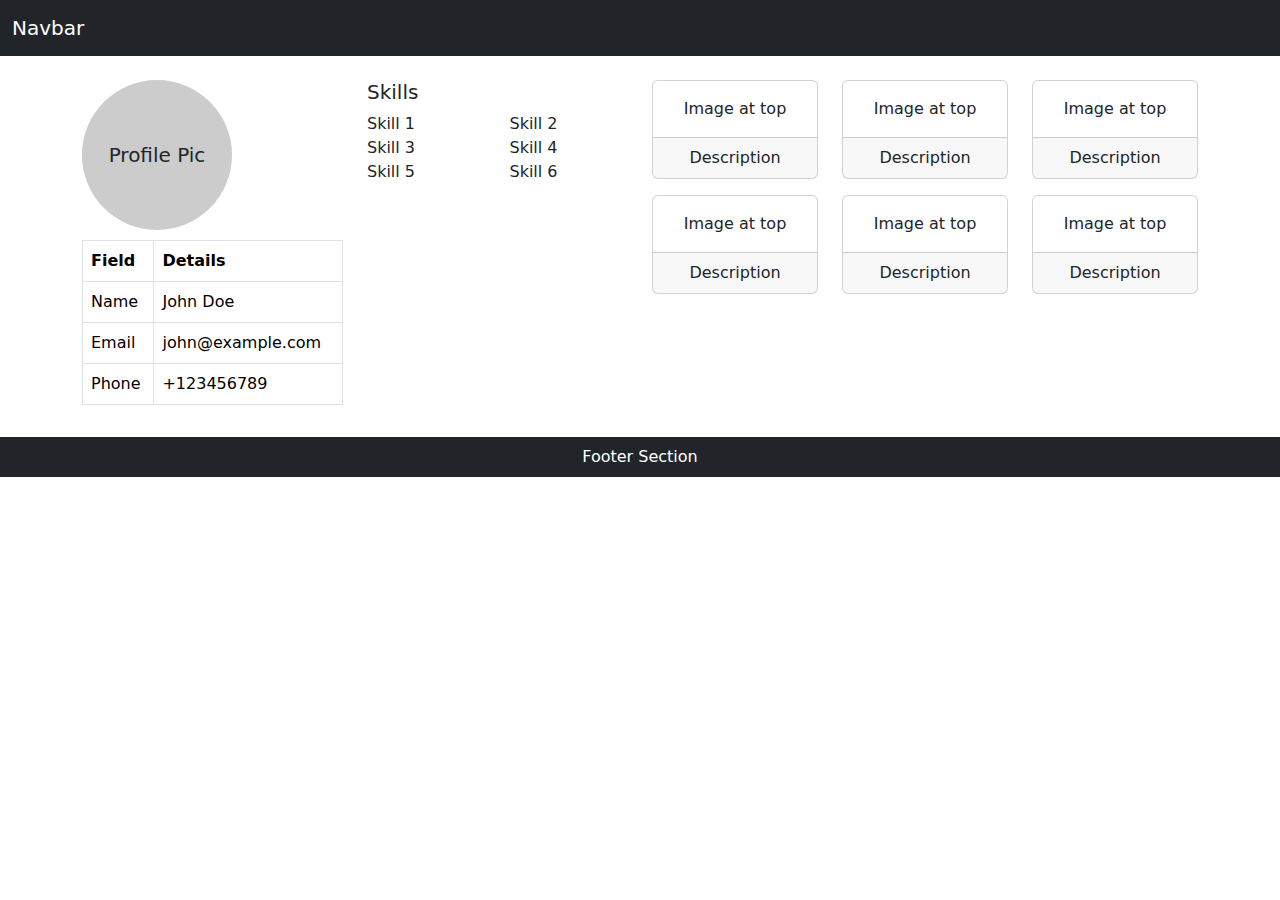
==== index.html @ 49386288 "Create index.html" ====
<!DOCTYPE html>
<html lang="en">
<head>
    <meta charset="UTF-8">
    <meta name="viewport" content="width=device-width, initial-scale=1">
    <title>Profile Skills Grid</title>
    <link href="https://cdn.jsdelivr.net/npm/bootstrap@5.3.0/dist/css/bootstrap.min.css" rel="stylesheet">
    <style>
        .profile-pic {
            height: 150px;
            width: 150px;
            background-color: #ccc;
            border-radius: 50%;
            display: flex;
            align-items: center;
            justify-content: center;
            font-size: 20px;
            margin-bottom: 10px;
        }
    </style>
</head>
<body>
    <nav class="navbar navbar-expand-lg navbar-dark bg-dark">
        <div class="container-fluid">
            <a class="navbar-brand" href="#">Navbar</a>
        </div>
    </nav>

    <div class="container mt-4">
        <div class="row">
            <div class="col-md-3">
                <div class="profile-pic">Profile Pic</div>
                <table class="table table-bordered">
                    <tr><th>Field</th><th>Details</th></tr>
                    <tr><td>Name</td><td>John Doe</td></tr>
                    <tr><td>Email</td><td>john@example.com</td></tr>
                    <tr><td>Phone</td><td>+123456789</td></tr>
                </table>
            </div>
            <div class="col-md-3">
                <h5>Skills</h5>
                <div class="row">
                    <div class="col-6">Skill 1</div>
                    <div class="col-6">Skill 2</div>
                    <div class="col-6">Skill 3</div>
                    <div class="col-6">Skill 4</div>
                    <div class="col-6">Skill 5</div>
                    <div class="col-6">Skill 6</div>
                </div>
            </div>
            <div class="col-md-6">
                <div class="row">
                    <div class="col-md-4 mb-3">
                        <div class="card">
                            <div class="card-body text-center">Image at top</div>
                            <div class="card-footer text-center">Description</div>
                        </div>
                    </div>
                    <div class="col-md-4 mb-3">
                        <div class="card">
                            <div class="card-body text-center">Image at top</div>
                            <div class="card-footer text-center">Description</div>
                        </div>
                    </div>
                    <div class="col-md-4 mb-3">
                        <div class="card">
                            <div class="card-body text-center">Image at top</div>
                            <div class="card-footer text-center">Description</div>
                        </div>
                    </div>
                    <div class="col-md-4 mb-3">
                        <div class="card">
                            <div class="card-body text-center">Image at top</div>
                            <div class="card-footer text-center">Description</div>
                        </div>
                    </div>
                    <div class="col-md-4 mb-3">
                        <div class="card">
                            <div class="card-body text-center">Image at top</div>
                            <div class="card-footer text-center">Description</div>
                        </div>
                    </div>
                    <div class="col-md-4 mb-3">
                        <div class="card">
                            <div class="card-body text-center">Image at top</div>
                            <div class="card-footer text-center">Description</div>
                        </div>
                    </div>
                </div>
            </div>
        </div>
    </div>

    <footer class="bg-dark text-white text-center p-2 mt-3">
        Footer Section
    </footer>

    <script src="https://cdn.jsdelivr.net/npm/bootstrap@5.3.0/dist/js/bootstrap.bundle.min.js"></script>
</body>
</html>
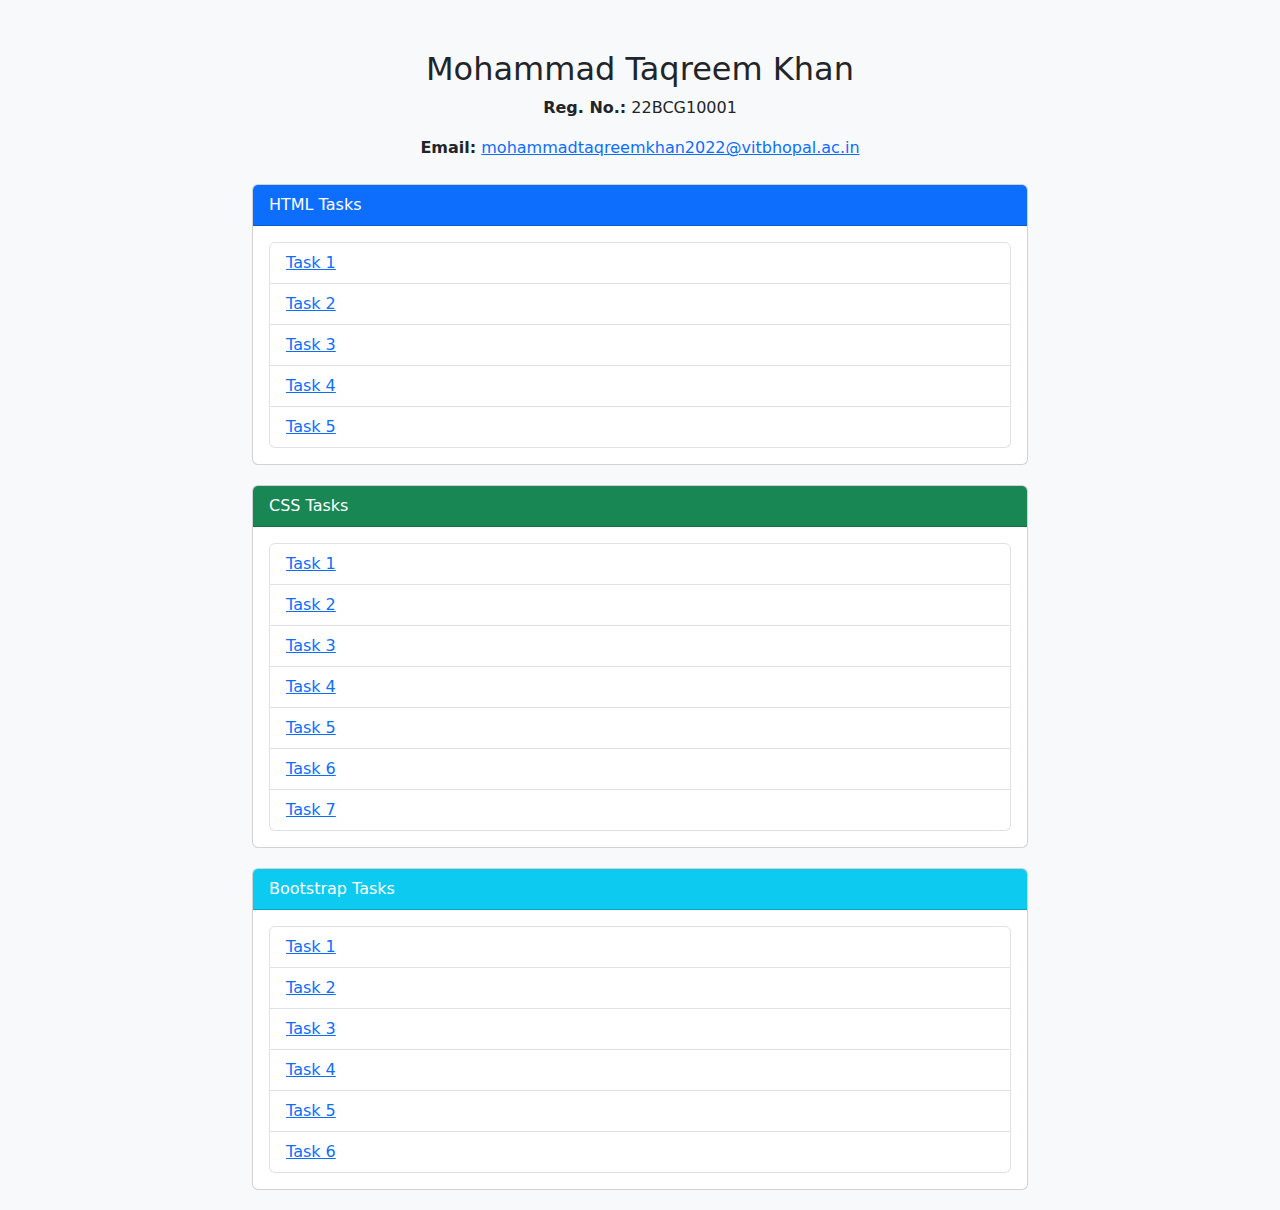
==== commit c810f6c4: "Create index.html" ====
--- a/index.html
+++ b/index.html
@@ -2,99 +2,71 @@
 <html lang="en">
 <head>
     <meta charset="UTF-8">
-    <meta name="viewport" content="width=device-width, initial-scale=1">
-    <title>Profile Skills Grid</title>
+    <meta name="viewport" content="width=device-width, initial-scale=1.0">
+    <title>Assignment Submission</title>
     <link href="https://cdn.jsdelivr.net/npm/bootstrap@5.3.0/dist/css/bootstrap.min.css" rel="stylesheet">
     <style>
-        .profile-pic {
-            height: 150px;
-            width: 150px;
-            background-color: #ccc;
-            border-radius: 50%;
-            display: flex;
-            align-items: center;
-            justify-content: center;
-            font-size: 20px;
-            margin-bottom: 10px;
+        body {
+            background-color: #f8f9fa;
+        }
+        .container {
+            max-width: 800px;
+            margin-top: 50px;
+        }
+        .card {
+            margin-bottom: 20px;
         }
     </style>
 </head>
 <body>
-    <nav class="navbar navbar-expand-lg navbar-dark bg-dark">
-        <div class="container-fluid">
-            <a class="navbar-brand" href="#">Navbar</a>
+    <div class="container">
+        <div class="text-center mb-4">
+            <h2>Mohammad Taqreem Khan</h2>
+            <p><strong>Reg. No.:</strong> 22BCG10001</p>
+            <p><strong>Email:</strong> <a href="mailto:mohammadtaqreemkhan2022@vitbhopal.ac.in">mohammadtaqreemkhan2022@vitbhopal.ac.in</a></p>
         </div>
-    </nav>
 
-    <div class="container mt-4">
-        <div class="row">
-            <div class="col-md-3">
-                <div class="profile-pic">Profile Pic</div>
-                <table class="table table-bordered">
-                    <tr><th>Field</th><th>Details</th></tr>
-                    <tr><td>Name</td><td>John Doe</td></tr>
-                    <tr><td>Email</td><td>john@example.com</td></tr>
-                    <tr><td>Phone</td><td>+123456789</td></tr>
-                </table>
+        <div class="card">
+            <div class="card-header bg-primary text-white">HTML Tasks</div>
+            <div class="card-body">
+                <ul class="list-group">
+                    <li class="list-group-item"><a href="https://github.com/Mohammad-Taqreem-Khan/Ethnus_MERN_FullStack_Internship/blob/main/HTML/task1" target="_blank">Task 1</a></li>
+                    <li class="list-group-item"><a href="https://github.com/Mohammad-Taqreem-Khan/Ethnus_MERN_FullStack_Internship/blob/main/HTML/task2" target="_blank">Task 2</a></li>
+                    <li class="list-group-item"><a href="https://github.com/Mohammad-Taqreem-Khan/Ethnus_MERN_FullStack_Internship/blob/main/HTML/task3" target="_blank">Task 3</a></li>
+                    <li class="list-group-item"><a href="https://github.com/Mohammad-Taqreem-Khan/Ethnus_MERN_FullStack_Internship/blob/main/HTML/task4" target="_blank">Task 4</a></li>
+                    <li class="list-group-item"><a href="https://github.com/Mohammad-Taqreem-Khan/Ethnus_MERN_FullStack_Internship/blob/main/HTML/task5" target="_blank">Task 5</a></li>
+                </ul>
             </div>
-            <div class="col-md-3">
-                <h5>Skills</h5>
-                <div class="row">
-                    <div class="col-6">Skill 1</div>
-                    <div class="col-6">Skill 2</div>
-                    <div class="col-6">Skill 3</div>
-                    <div class="col-6">Skill 4</div>
-                    <div class="col-6">Skill 5</div>
-                    <div class="col-6">Skill 6</div>
-                </div>
+        </div>
+
+        <div class="card">
+            <div class="card-header bg-success text-white">CSS Tasks</div>
+            <div class="card-body">
+                <ul class="list-group">
+                    <li class="list-group-item"><a href="https://github.com/Mohammad-Taqreem-Khan/Ethnus_MERN_FullStack_Internship/blob/main/CSS/task1" target="_blank">Task 1</a></li>
+                    <li class="list-group-item"><a href="https://github.com/Mohammad-Taqreem-Khan/Ethnus_MERN_FullStack_Internship/blob/main/CSS/task2" target="_blank">Task 2</a></li>
+                    <li class="list-group-item"><a href="https://github.com/Mohammad-Taqreem-Khan/Ethnus_MERN_FullStack_Internship/blob/main/CSS/task3" target="_blank">Task 3</a></li>
+                    <li class="list-group-item"><a href="https://github.com/Mohammad-Taqreem-Khan/Ethnus_MERN_FullStack_Internship/blob/main/CSS/task4" target="_blank">Task 4</a></li>
+                    <li class="list-group-item"><a href="https://github.com/Mohammad-Taqreem-Khan/Ethnus_MERN_FullStack_Internship/blob/main/CSS/task5" target="_blank">Task 5</a></li>
+                    <li class="list-group-item"><a href="https://github.com/Mohammad-Taqreem-Khan/Ethnus_MERN_FullStack_Internship/blob/main/CSS/task6" target="_blank">Task 6</a></li>
+                    <li class="list-group-item"><a href="https://github.com/Mohammad-Taqreem-Khan/Ethnus_MERN_FullStack_Internship/blob/main/CSS/task7" target="_blank">Task 7</a></li>
+                </ul>
             </div>
-            <div class="col-md-6">
-                <div class="row">
-                    <div class="col-md-4 mb-3">
-                        <div class="card">
-                            <div class="card-body text-center">Image at top</div>
-                            <div class="card-footer text-center">Description</div>
-                        </div>
-                    </div>
-                    <div class="col-md-4 mb-3">
-                        <div class="card">
-                            <div class="card-body text-center">Image at top</div>
-                            <div class="card-footer text-center">Description</div>
-                        </div>
-                    </div>
-                    <div class="col-md-4 mb-3">
-                        <div class="card">
-                            <div class="card-body text-center">Image at top</div>
-                            <div class="card-footer text-center">Description</div>
-                        </div>
-                    </div>
-                    <div class="col-md-4 mb-3">
-                        <div class="card">
-                            <div class="card-body text-center">Image at top</div>
-                            <div class="card-footer text-center">Description</div>
-                        </div>
-                    </div>
-                    <div class="col-md-4 mb-3">
-                        <div class="card">
-                            <div class="card-body text-center">Image at top</div>
-                            <div class="card-footer text-center">Description</div>
-                        </div>
-                    </div>
-                    <div class="col-md-4 mb-3">
-                        <div class="card">
-                            <div class="card-body text-center">Image at top</div>
-                            <div class="card-footer text-center">Description</div>
-                        </div>
-                    </div>
-                </div>
+        </div>
+
+        <div class="card">
+            <div class="card-header bg-info text-white">Bootstrap Tasks</div>
+            <div class="card-body">
+                <ul class="list-group">
+                    <li class="list-group-item"><a href="https://github.com/Mohammad-Taqreem-Khan/Ethnus_MERN_FullStack_Internship/blob/main/Bootstrap/task1" target="_blank">Task 1</a></li>
+                    <li class="list-group-item"><a href="https://github.com/Mohammad-Taqreem-Khan/Ethnus_MERN_FullStack_Internship/blob/main/Bootstrap/task2" target="_blank">Task 2</a></li>
+                    <li class="list-group-item"><a href="https://github.com/Mohammad-Taqreem-Khan/Ethnus_MERN_FullStack_Internship/blob/main/Bootstrap/task3" target="_blank">Task 3</a></li>
+                    <li class="list-group-item"><a href="https://github.com/Mohammad-Taqreem-Khan/Ethnus_MERN_FullStack_Internship/blob/main/Bootstrap/task4" target="_blank">Task 4</a></li>
+                    <li class="list-group-item"><a href="https://github.com/Mohammad-Taqreem-Khan/Ethnus_MERN_FullStack_Internship/blob/main/Bootstrap/task5" target="_blank">Task 5</a></li>
+                    <li class="list-group-item"><a href="https://github.com/Mohammad-Taqreem-Khan/Ethnus_MERN_FullStack_Internship/blob/main/Bootstrap/task6" target="_blank">Task 6</a></li>
+                </ul>
             </div>
         </div>
     </div>
-
-    <footer class="bg-dark text-white text-center p-2 mt-3">
-        Footer Section
-    </footer>
-
-    <script src="https://cdn.jsdelivr.net/npm/bootstrap@5.3.0/dist/js/bootstrap.bundle.min.js"></script>
 </body>
 </html>
